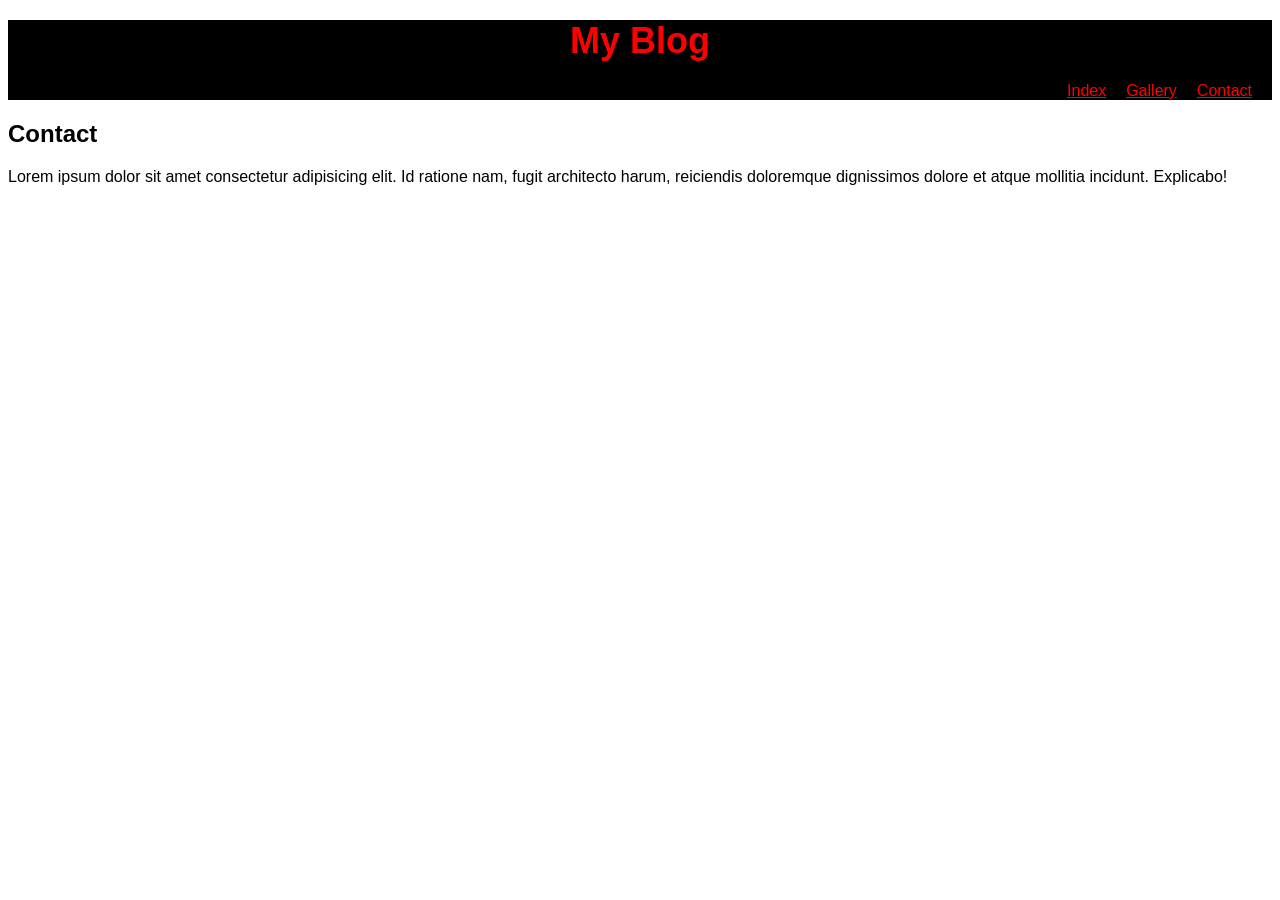
==== contact.html @ dd2ce1db "title: [main 1b2e3f4] Add contact page and update gallery, home, and index pages" ====
<!DOCTYPE html>
<!--[if lt IE 7]>      <html class="no-js lt-ie9 lt-ie8 lt-ie7"> <![endif]-->
<!--[if IE 7]>         <html class="no-js lt-ie9 lt-ie8"> <![endif]-->
<!--[if IE 8]>         <html class="no-js lt-ie9"> <![endif]-->
<!--[if gt IE 8]>      <html class="no-js"> <![endif]-->
<html>
    <head>
        <meta charset="utf-8">
        <meta http-equiv="X-UA-Compatible" content="IE=edge">
        <title></title>
        <meta name="description" content="">
        <meta name="viewport" content="width=device-width, initial-scale=1">
        <link rel="stylesheet" href="home.css">
    </head>
    <body>
    <header>
    <h1 class="blog-title">My Blog</h1>
    <nav class="nav-flex">
    <a href="index.html">Index</a>
    <a href="gallery.html">Gallery</a>
    <a href="contact.html">Contact</a>
    </nav>
    </header>
    <main>
        <h2>Contact</h2>
        <p>Lorem ipsum dolor sit amet consectetur adipisicing elit. Id ratione nam, fugit architecto harum, reiciendis doloremque dignissimos dolore et atque mollitia incidunt. Explicabo!</p>

    </main>
    </body>
</html>
---- home.css ----
body {
    font-family: Arial, sans-serif;
}
header {
    background-color: black;
    color: red;
}
a{
    color: red;
    margin-right: 20px;
}
/* large-Text */
.large-text{
    font-size: 24px;
    color: black;
}
img{
    max-width: 100%;
    display: flex;
    justify-content: center;
}
.nav-flex{
    display: flex;
    justify-content: row;
    justify-content: flex-end;
}
.container{
    width: 80%;
    margin-left: auto;
    margin-right: auto;
}
.flex-section{
    display: flex;
    justify-content: center;
    gap: 10px;
    width: 80%;
    margin-left: auto;
    margin-right: auto;
    padding: 50px;
    box-shadow: 0 4px 8px black;
}
.blog-img{
    width: 30%;
    border: 1px solid black;
    padding: 10px;
    background-color: lightgray;
    display: flex;
    flex-direction: column;
    align-items: center;
}
.blog-img h3{
    margin: 10px 0;
}
.blog-img p{
    margin: 0;
}
.blog-title{
    font-size: 36px;
    color: red;
    text-align: center;
    margin: 20px 0;
    justify-content: center;
    align-items: center;
}
.blog-img img{
    width: 90%;
    height: auto;
    padding-bottom: 10px;
    padding-top: 10px;
    padding-left: 10px;
    padding-right: 10px;
}
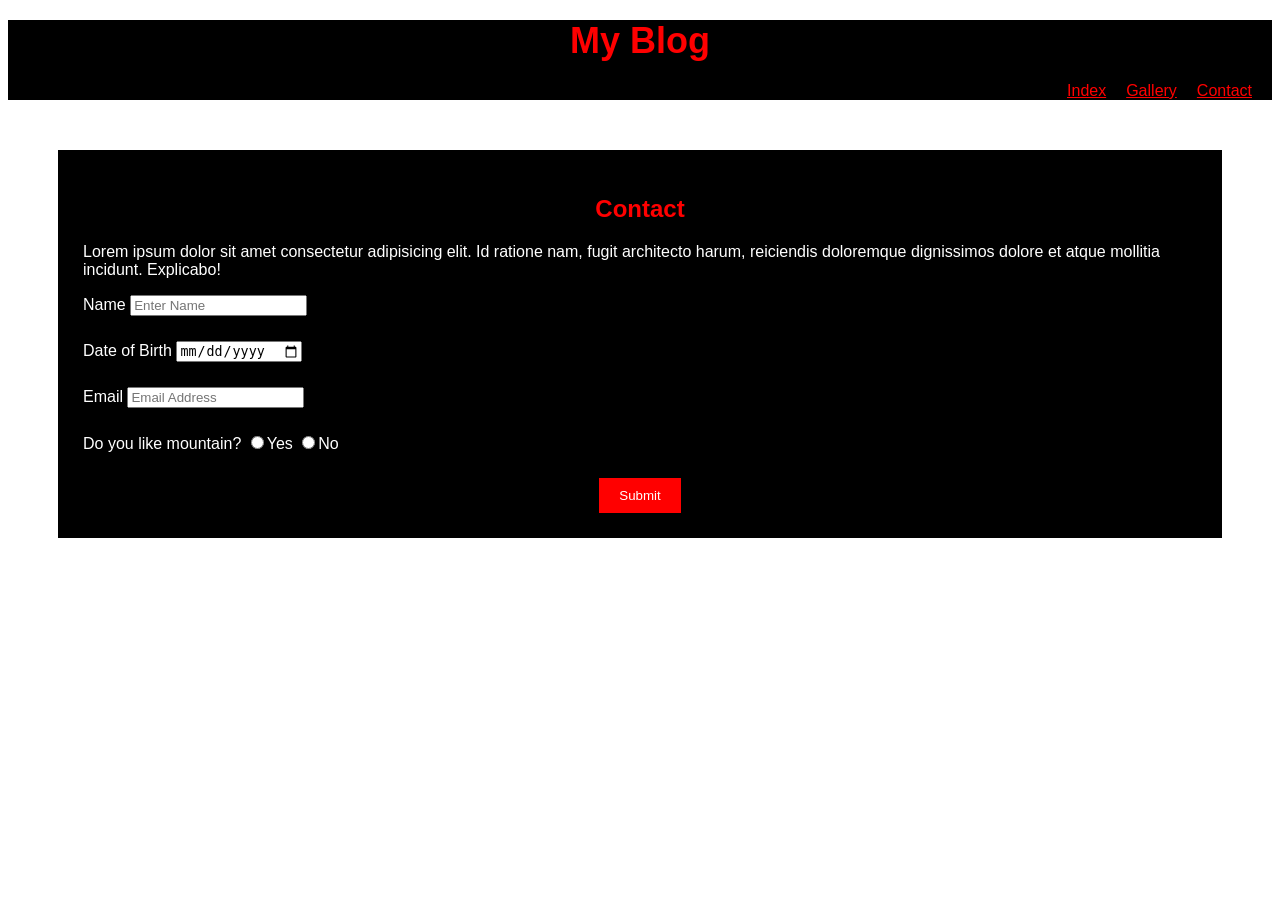
==== commit 1df8c2b7: "Title: Update contact.html and home.css, add forms.html" ====
--- a/contact.html
+++ b/contact.html
@@ -1,30 +1,57 @@
-<!DOCTYPE html>
+<!doctype html>
 <!--[if lt IE 7]>      <html class="no-js lt-ie9 lt-ie8 lt-ie7"> <![endif]-->
 <!--[if IE 7]>         <html class="no-js lt-ie9 lt-ie8"> <![endif]-->
 <!--[if IE 8]>         <html class="no-js lt-ie9"> <![endif]-->
 <!--[if gt IE 8]>      <html class="no-js"> <![endif]-->
 <html>
-    <head>
-        <meta charset="utf-8">
-        <meta http-equiv="X-UA-Compatible" content="IE=edge">
-        <title></title>
-        <meta name="description" content="">
-        <meta name="viewport" content="width=device-width, initial-scale=1">
-        <link rel="stylesheet" href="home.css">
-    </head>
-    <body>
+<head>
+    <meta charset="utf-8" />
+    <meta http-equiv="X-UA-Compatible" content="IE=edge" />
+    <title></title>
+    <meta name="description" content="" />
+    <meta name="viewport" content="width=device-width, initial-scale=1" />
+    <link rel="stylesheet" href="home.css"/>
+</head>
+<body>
     <header>
     <h1 class="blog-title">My Blog</h1>
     <nav class="nav-flex">
-    <a href="index.html">Index</a>
-    <a href="gallery.html">Gallery</a>
-    <a href="contact.html">Contact</a>
+        <a href="index.html">Index</a>
+        <a href="gallery.html">Gallery</a>
+        <a href="contact.html">Contact</a>
     </nav>
     </header>
     <main>
+    <div class="form-container">
         <h2>Contact</h2>
-        <p>Lorem ipsum dolor sit amet consectetur adipisicing elit. Id ratione nam, fugit architecto harum, reiciendis doloremque dignissimos dolore et atque mollitia incidunt. Explicabo!</p>
-
+        <p>
+        Lorem ipsum dolor sit amet consectetur adipisicing elit. Id ratione
+        nam, fugit architecto harum, reiciendis doloremque dignissimos dolore
+        et atque mollitia incidunt. Explicabo!
+        </p>
+        <form>
+        <div class="input-container">
+            <label>Name</label>
+            <input type="text" placeholder="Enter Name" />
+        </div>
+        <div class="input-container">
+            <label>Date of Birth</label>
+            <input type="date" />
+        </div>
+        <div class="input-container">
+            <label for="Email">Email</label>
+            <input type="text" placeholder="Email Address" />
+        </div>
+        <div class="input-container">
+            <label>Do you like mountain?</label>
+            <label>
+            <input type="radio" name="mountain" value="yes" />Yes
+            </label>
+            <label> <input type="radio" name="mountain" value="no" />No </label>
+        </div>
+        <button type="submit">Submit</button>
+        </form>
+    </div>
     </main>
-    </body>
-</html>+</body>
+</html>
--- a/home.css
+++ b/home.css
@@ -69,4 +69,35 @@
     padding-top: 10px;
     padding-left: 10px;
     padding-right: 10px;
+}
+.form-container{
+    background-color: black;
+    padding: 25px;
+    margin: 50px;
+    color: white;
+}
+.form-container h2{
+    justify-content: center;
+    display: flex;
+    color: red;
+}
+.form-container p{
+    justify-content: center;
+    display: flex;
+}
+.input-container{
+display: center;
+justify-content: center;
+margin-bottom: 25px;
+}
+button{
+    display: flex;
+    justify-content: center;
+    margin-left: auto;
+    margin-right: auto;
+    padding: 10px 20px;
+    background-color: red;
+    color: white;
+    border: none;
+    cursor: pointer;
 }
